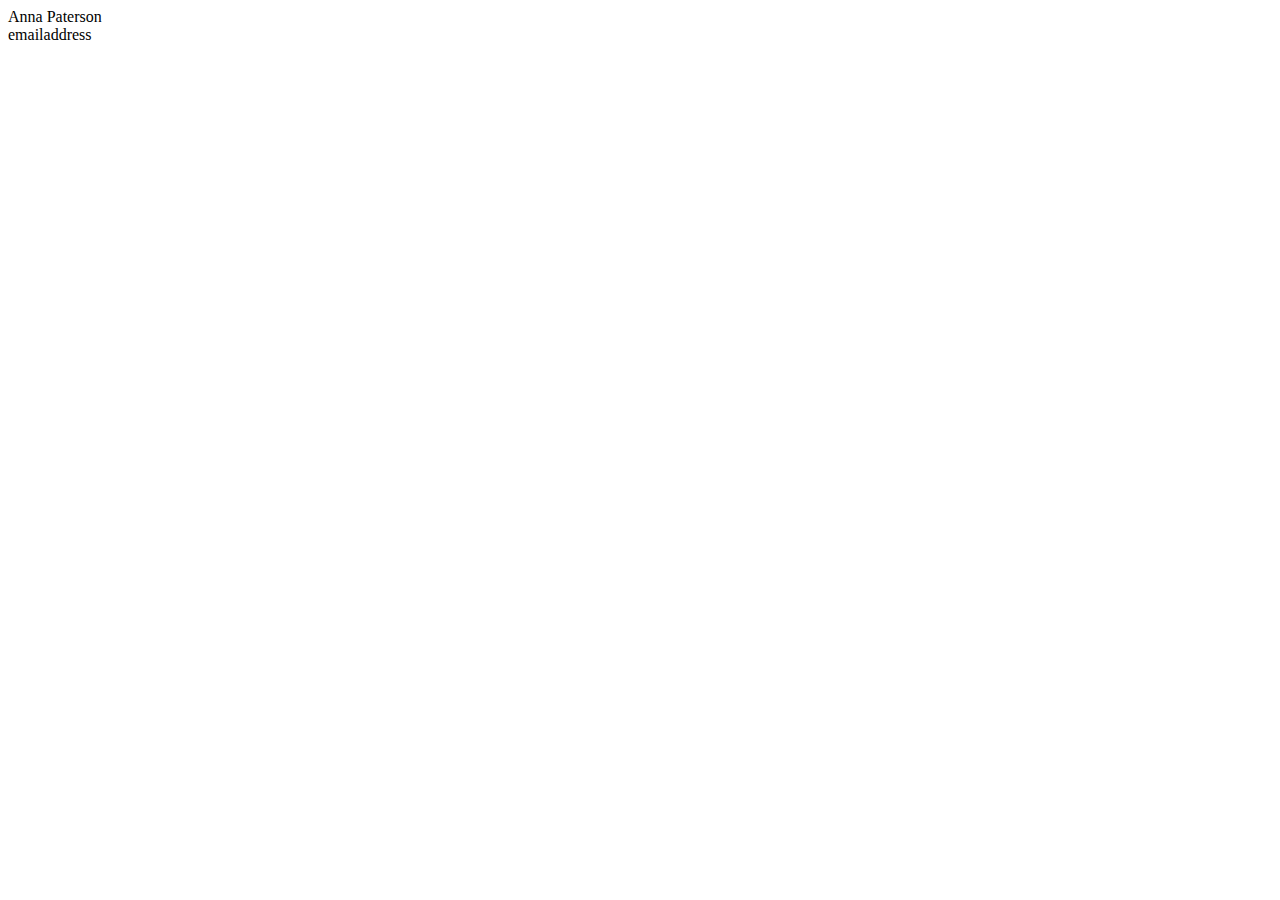
==== index.html @ 6360c664 "viewport mobile" ====
<!doctype html>
<html>
    <head>
        <title>Anna Paterson</title>
        <meta charset="utf-8" />
        <link rel="stylesheet" href="main.css">
        <meta name="viewport" content="width=device-width, initial-scale=1">
    </head>
    <body>
        <div class="main">
        <div class="word-container">
            <div class="title">Anna Paterson</div>
            <div class="email">emailaddress</div>
        </div>
        <div class="image-container">
            <picture>
                <img class="main-picture"
                    sizes="(max-width: 1400px) 100vw, 1400px"
                    srcset="
                            picture-one_hnbneb_c_scale,w_200-fs8.png 200w,
                            picture-one_hnbneb_c_scale,w_777-fs8.png 777w,
                            picture-one_hnbneb_c_scale,w_1138-fs8.png 1138w,
                            picture-one_hnbneb_c_scale,w_1400-fs8.png 1400w"
                    src="picture-one_hnbneb_c_scale,w_1400-fs8.png"
                    alt="">
            </picture>
        </div>
        </div>
    </body>
</html>
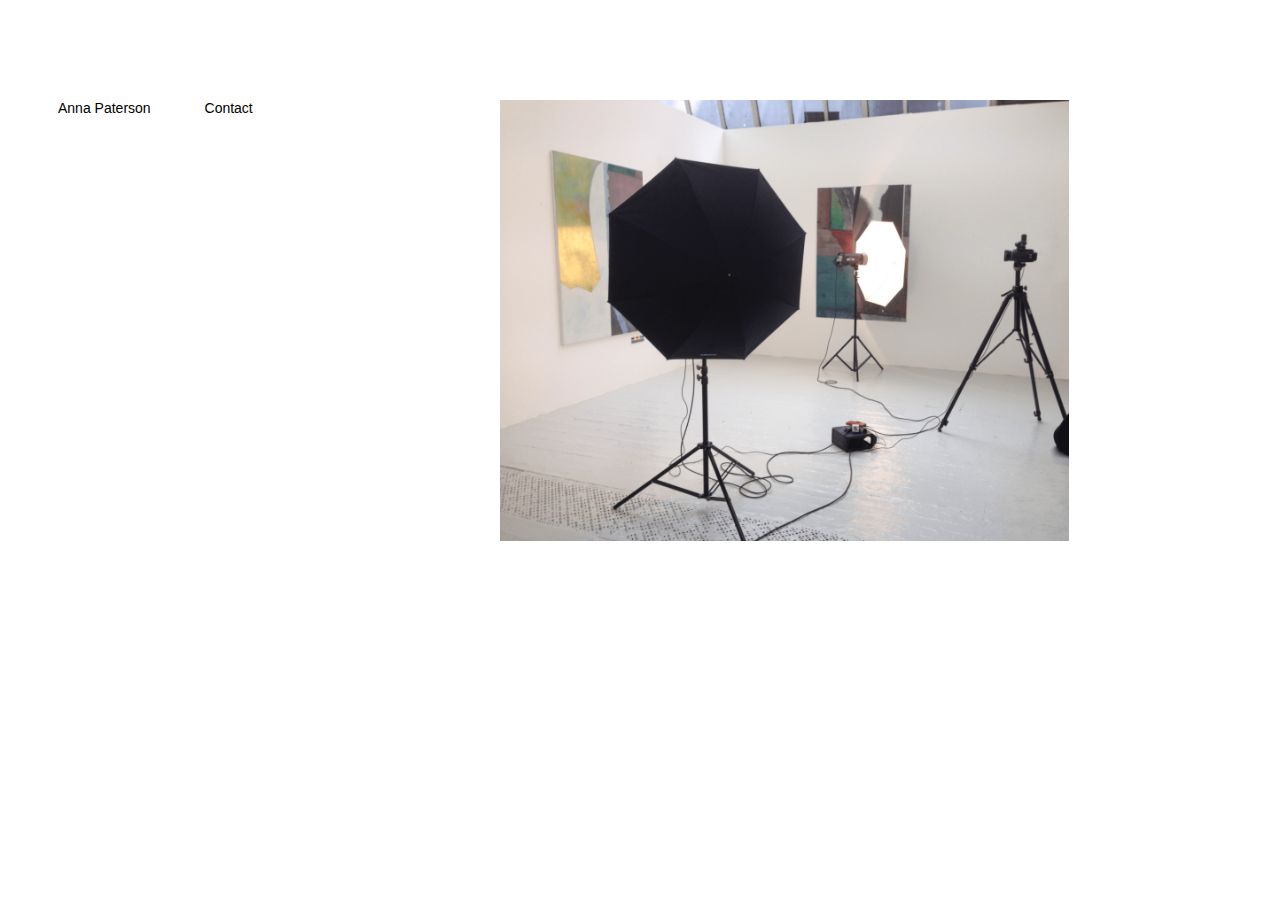
==== commit 4cc37389: "more images" ====
--- a/index.html
+++ b/index.html
@@ -8,23 +8,33 @@
     </head>
     <body>
         <div class="main">
-        <div class="word-container">
-            <div class="title">Anna Paterson</div>
-            <div class="email">emailaddress</div>
-        </div>
-        <div class="image-container">
-            <picture>
-                <img class="main-picture"
-                    sizes="(max-width: 1400px) 100vw, 1400px"
-                    srcset="
-                            picture-one_hnbneb_c_scale,w_200-fs8.png 200w,
-                            picture-one_hnbneb_c_scale,w_777-fs8.png 777w,
-                            picture-one_hnbneb_c_scale,w_1138-fs8.png 1138w,
-                            picture-one_hnbneb_c_scale,w_1400-fs8.png 1400w"
-                    src="picture-one_hnbneb_c_scale,w_1400-fs8.png"
-                    alt="">
-            </picture>
-        </div>
+            <div class="word-container">
+                <div class="title">Anna Paterson</div>
+                <a href="mailto:anptson@gmail.com" class="email">Contact</a>
+            </div>
+            <div class="image-container">
+                <img class="pic-one main-picture"
+                     sizes="(max-width: 1400px) 100vw, 1400px"
+                     srcset="
+                             images/one/picture-one-fs8_spmiqm_c_scale,w_200.png 200w,
+                             images/one/picture-one-fs8_spmiqm_c_scale,w_718.png 718w,
+                             images/one/picture-one-fs8_spmiqm_c_scale,w_1043.png 1043w,
+                             images/one/picture-one-fs8_spmiqm_c_scale,w_1284.png 1284w,
+                             images/one/picture-one-fs8_spmiqm_c_scale,w_1400.png 1400w"
+                     src="images/one/picture-one-fs8_spmiqm_c_scale,w_1400.png"
+                     alt="">
+                <img class="pic-two main-picture"
+                     sizes="(max-width: 1400px) 100vw, 1400px"
+                     srcset="
+                             images/two/picture-two-fs8_vkb8w2_c_scale,w_200.png 200w,
+                             images/two/picture-two-fs8_vkb8w2_c_scale,w_720.png 720w,
+                             images/two/picture-two-fs8_vkb8w2_c_scale,w_1044.png 1044w,
+                             images/two/picture-two-fs8_vkb8w2_c_scale,w_1284.png 1284w,
+                             images/two/picture-two-fs8_vkb8w2_c_scale,w_1400.png 1400w"
+                     src="images/two/picture-two-fs8_vkb8w2_c_scale,w_1400.png"
+                     alt="">
+            </div>
         </div>
     </body>
+    <script src="main.js"></script>
 </html>
--- a/main.css
+++ b/main.css
@@ -0,0 +1,45 @@
+html {
+  font-family: arial;
+  font-size: 14px;
+}
+.title {
+  display: inline-block;
+}
+.email {
+  padding-left: 50px;
+  text-decoration: none;
+  color: black;
+  cursor: pointer;
+}
+.word-container {
+  width: 35%;
+  min-width: 300px;
+  margin-bottom: 20px;
+}
+.image-container {
+  width: 100%;
+  min-width: 300px;
+  cursor: pointer;
+}
+.main {
+  display: flex;
+  display: -ms-flexbox;
+  flex-wrap: wrap;
+}
+.main-picture {
+  width: 100%;
+}
+.pic-two {
+  display: none;
+}
+@media (min-width: 725px){
+  .main {
+    margin-top: 100px;
+  }
+  .word-container {
+    padding-left: 50px;
+  }
+  .image-container {
+    width: 45%;
+  }
+}
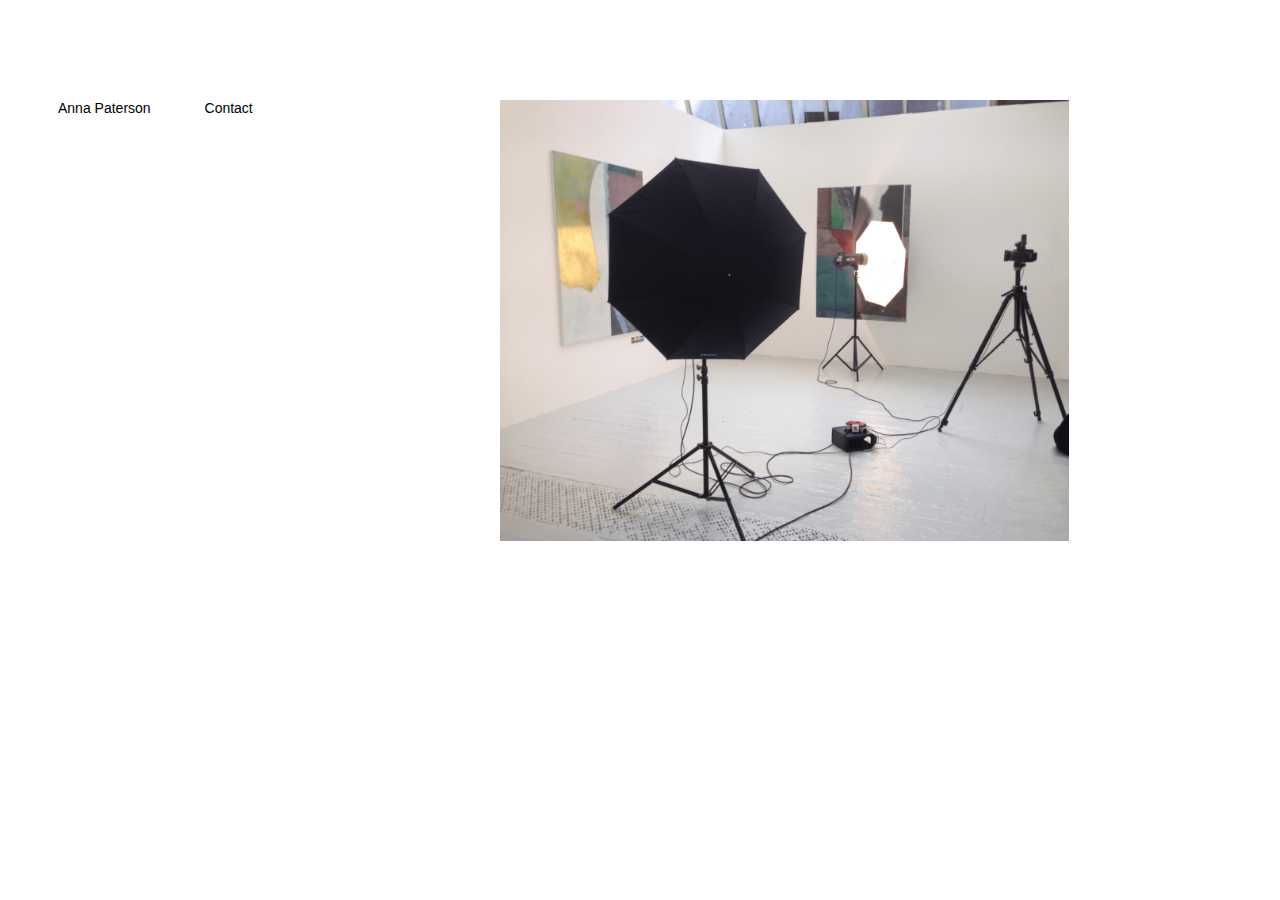
==== commit c1c59251: "lazy load background image" ====
--- a/index.html
+++ b/index.html
@@ -14,7 +14,7 @@
             </div>
             <div class="image-container">
                 <img class="pic-one main-picture"
-                     sizes="(max-width: 1400px) 100vw, 1400px"
+                     sizes="(min-width: 725px) 50vw, 100vw"
                      srcset="
                              images/one/picture-one-fs8_spmiqm_c_scale,w_200.png 200w,
                              images/one/picture-one-fs8_spmiqm_c_scale,w_718.png 718w,
@@ -23,16 +23,7 @@
                              images/one/picture-one-fs8_spmiqm_c_scale,w_1400.png 1400w"
                      src="images/one/picture-one-fs8_spmiqm_c_scale,w_1400.png"
                      alt="">
-                <img class="pic-two main-picture"
-                     sizes="(max-width: 1400px) 100vw, 1400px"
-                     srcset="
-                             images/two/picture-two-fs8_vkb8w2_c_scale,w_200.png 200w,
-                             images/two/picture-two-fs8_vkb8w2_c_scale,w_720.png 720w,
-                             images/two/picture-two-fs8_vkb8w2_c_scale,w_1044.png 1044w,
-                             images/two/picture-two-fs8_vkb8w2_c_scale,w_1284.png 1284w,
-                             images/two/picture-two-fs8_vkb8w2_c_scale,w_1400.png 1400w"
-                     src="images/two/picture-two-fs8_vkb8w2_c_scale,w_1400.png"
-                     alt="">
+                <div class="bkGroundImageTarget">
             </div>
         </div>
     </body>
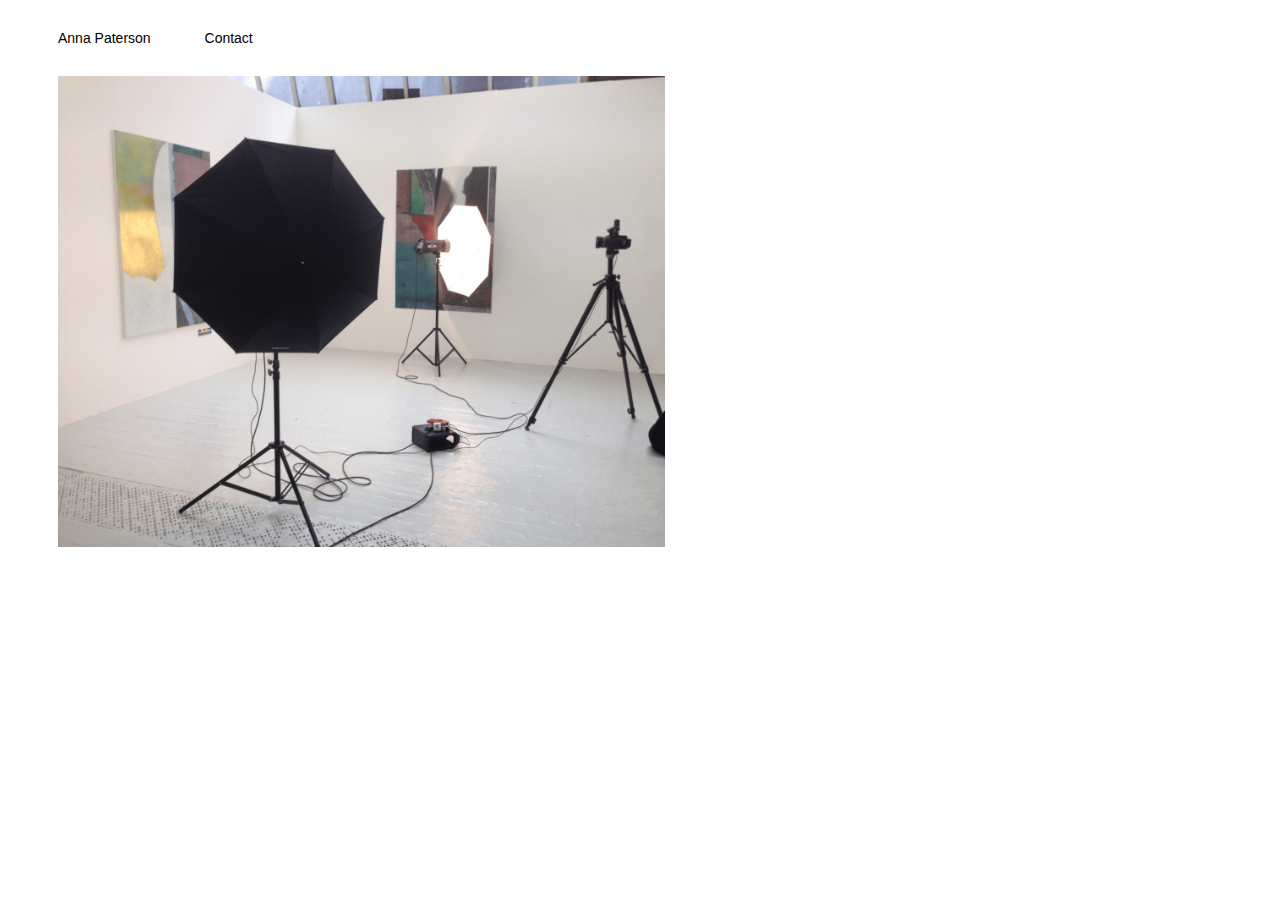
==== commit ce87ca46: "tinker with picture element" ====
--- a/index.html
+++ b/index.html
@@ -13,17 +13,19 @@
                 <a href="mailto:anptson@gmail.com" class="email">Contact</a>
             </div>
             <div class="image-container">
-                <img class="pic-one main-picture"
-                     sizes="(min-width: 725px) 50vw, 100vw"
-                     srcset="
-                             images/one/picture-one-fs8_spmiqm_c_scale,w_200.png 200w,
-                             images/one/picture-one-fs8_spmiqm_c_scale,w_718.png 718w,
-                             images/one/picture-one-fs8_spmiqm_c_scale,w_1043.png 1043w,
-                             images/one/picture-one-fs8_spmiqm_c_scale,w_1284.png 1284w,
-                             images/one/picture-one-fs8_spmiqm_c_scale,w_1400.png 1400w"
-                     src="images/one/picture-one-fs8_spmiqm_c_scale,w_1400.png"
-                     alt="">
-                <div class="bkGroundImageTarget">
+                <picture>
+                    <img class="pic-one main-picture"
+                         sizes="(max-width: 725px) 100vw, 30vw"
+                         srcset="
+                                 images/one/picture-one-fs8_spmiqm_c_scale,w_200.png 200w,
+                                 images/one/picture-one-fs8_spmiqm_c_scale,w_718.png 718w,
+                                 images/one/picture-one-fs8_spmiqm_c_scale,w_1043.png 1043w,
+                                 images/one/picture-one-fs8_spmiqm_c_scale,w_1284.png 1284w,
+                                 images/one/picture-one-fs8_spmiqm_c_scale,w_1400.png 1400w"
+                         src="images/one/picture-one-fs8_spmiqm_c_scale,w_718.png"
+                         alt="">
+                </picture>
+                <div class="bkgroundImageTarget">
             </div>
         </div>
     </body>
--- a/main.css
+++ b/main.css
@@ -1,6 +1,9 @@
 html {
   font-family: arial;
   font-size: 14px;
+}
+.main {
+  margin-top: 30px;
 }
 .title {
   display: inline-block;
@@ -12,19 +15,11 @@
   cursor: pointer;
 }
 .word-container {
-  width: 35%;
-  min-width: 300px;
-  margin-bottom: 20px;
+  margin-bottom: 30px;
 }
 .image-container {
   width: 100%;
-  min-width: 300px;
   cursor: pointer;
-}
-.main {
-  display: flex;
-  display: -ms-flexbox;
-  flex-wrap: wrap;
 }
 .main-picture {
   width: 100%;
@@ -34,12 +29,10 @@
 }
 @media (min-width: 725px){
   .main {
-    margin-top: 100px;
-  }
-  .word-container {
     padding-left: 50px;
   }
   .image-container {
-    width: 45%;
+    width: 50%;
+    min-width: 500px;
   }
 }
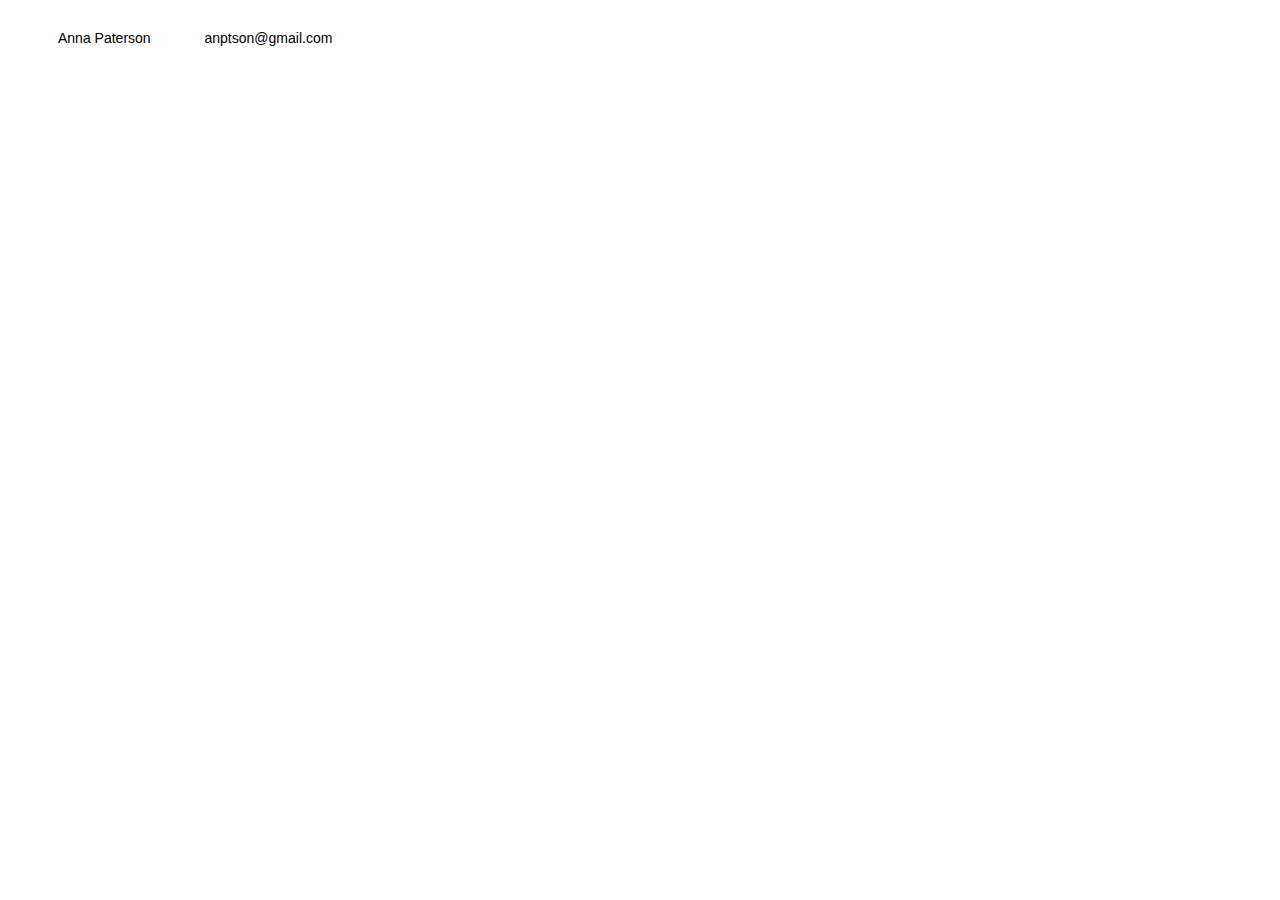
==== commit bfd86cf0: "Update index.html" ====
--- a/index.html
+++ b/index.html
@@ -10,20 +10,20 @@
         <div class="main">
             <div class="word-container">
                 <div class="title">Anna Paterson</div>
-                <a href="mailto:anptson@gmail.com" class="email">Contact</a>
+                <div class="email">anptson@gmail.com</div>
             </div>
             <div class="image-container">
                 <picture>
                     <img class="pic-one main-picture"
                          sizes="(max-width: 725px) 100vw, 30vw"
                          srcset="
-                                 images/one/picture-one-fs8_spmiqm_c_scale,w_200.png 200w,
-                                 images/one/picture-one-fs8_spmiqm_c_scale,w_718.png 718w,
-                                 images/one/picture-one-fs8_spmiqm_c_scale,w_1043.png 1043w,
-                                 images/one/picture-one-fs8_spmiqm_c_scale,w_1284.png 1284w,
-                                 images/one/picture-one-fs8_spmiqm_c_scale,w_1400.png 1400w"
-                         src="images/one/picture-one-fs8_spmiqm_c_scale,w_718.png"
-                         alt="">
+                                 images/one/anna-paterson-1-w_200-fs8.png 200w,
+                                 images/one/anna-paterson-1-w_718-fs8.png 718w,
+                                 images/one/anna-paterson-1-w_1043-fs8.png 1043w,
+                                 images/one/anna-paterson-1-w_1284-fs8.png 1284w,
+                                 images/one/anna-paterson-1-w_1400-fs8.png 1400w"
+                         src="images/one/anna-paterson-1-w_718-fs8.png"
+                         alt="Anna Paterson">
                 </picture>
                 <div class="bkgroundImageTarget">
             </div>
--- a/main.css
+++ b/main.css
@@ -10,9 +10,7 @@
 }
 .email {
   padding-left: 50px;
-  text-decoration: none;
-  color: black;
-  cursor: pointer;
+  display: inline-block;
 }
 .word-container {
   margin-bottom: 30px;
@@ -24,6 +22,9 @@
 .main-picture {
   width: 100%;
 }
+.pic-one {
+  visibility: hidden;
+}
 .pic-two {
   display: none;
 }
@@ -32,7 +33,7 @@
     padding-left: 50px;
   }
   .image-container {
-    width: 50%;
+    width: 30%;
     min-width: 500px;
   }
 }
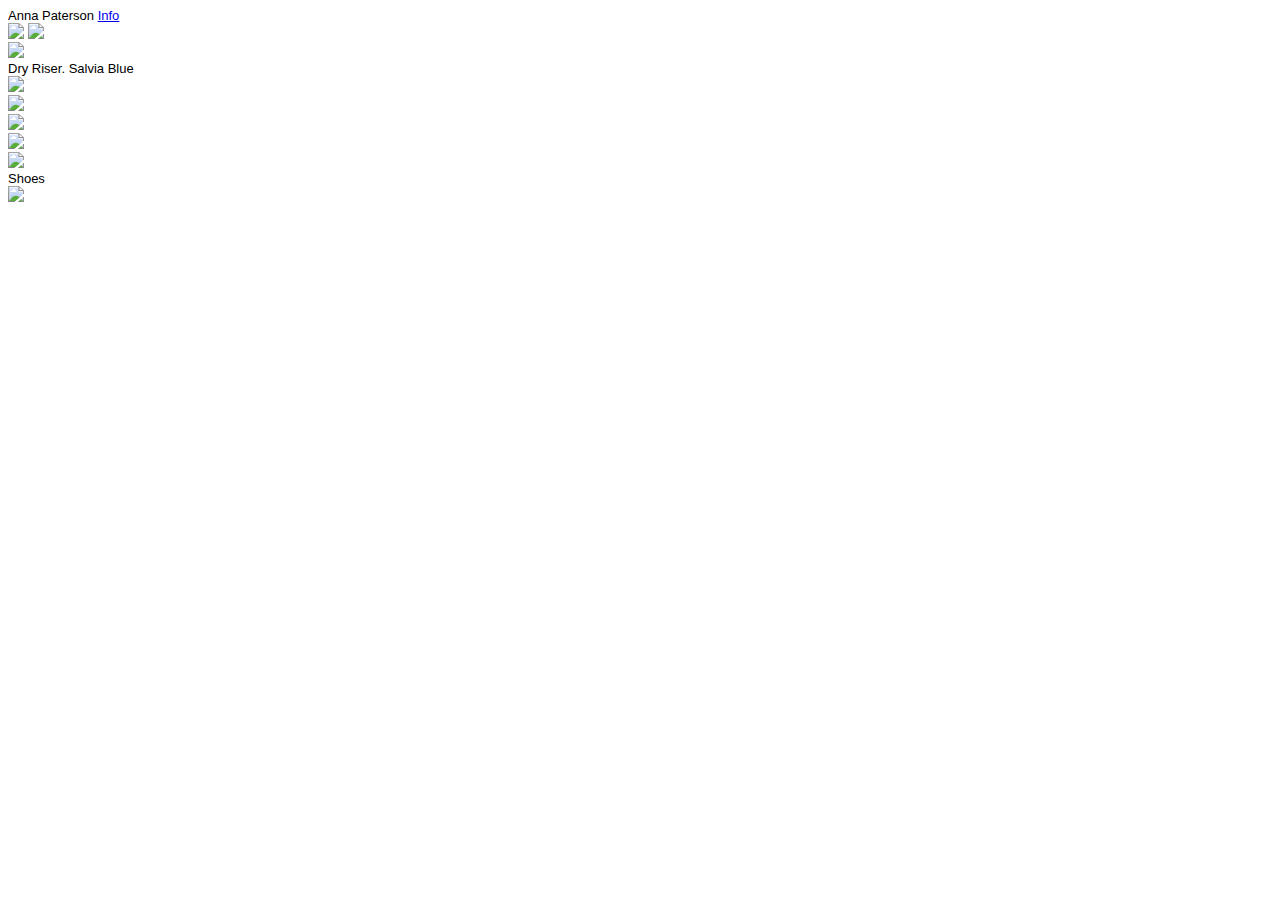
==== commit be2a1cb8: "Merge branch 'master' into OngoingAKP" ====
--- a/index.html
+++ b/index.html
@@ -1,33 +1,26 @@
 <!doctype html>
 <html>
-    <head>
-        <title>Anna Paterson</title>
-        <meta charset="utf-8" />
-        <link rel="stylesheet" href="main.css">
-        <meta name="viewport" content="width=device-width, initial-scale=1">
-    </head>
-    <body>
-        <div class="main">
-            <div class="word-container">
-                <div class="title">Anna Paterson</div>
-                <div class="email">anptson@gmail.com</div>
-            </div>
-            <div class="image-container">
-                <picture>
-                    <img class="pic-one main-picture"
-                         sizes="(max-width: 725px) 100vw, 30vw"
-                         srcset="
-                                 images/one/anna-paterson-1-w_200-fs8.png 200w,
-                                 images/one/anna-paterson-1-w_718-fs8.png 718w,
-                                 images/one/anna-paterson-1-w_1043-fs8.png 1043w,
-                                 images/one/anna-paterson-1-w_1284-fs8.png 1284w,
-                                 images/one/anna-paterson-1-w_1400-fs8.png 1400w"
-                         src="images/one/anna-paterson-1-w_718-fs8.png"
-                         alt="Anna Paterson">
-                </picture>
-                <div class="bkgroundImageTarget">
-            </div>
-        </div>
-    </body>
-    <script src="main.js"></script>
-</html>
+<head>
+	<meta name="viewport" content="width=device-width, initial-scale=1">
+	<title>AKP</title>
+	<link rel="stylesheet" type="text/css" href="main.css">
+</head>
+<body> 
+	<header>
+		<span class="title">Anna Paterson </span>
+		<a class="contact" href="info.html">Info</a>
+	</header>
+	<img src="images/mono7.jpg">
+	<img src="images/mono6.jpg">
+  <div><img src="images/mono5.jpg"></div>
+  <div class="caption">Dry Riser. Salvia Blue</div>
+  <img src="images/dryriser.jpg">
+	<div><img src="images/salviablue.jpg"></div>
+  <img src="images/mono1.jpg">
+  <div class="q"><img src="images/mono2.jpg"></div>
+  <img src="images/2015.jpg">
+	<div class="caption">Shoes</div>
+  <img src="images/2013.jpg"> 
+</body>	
+</html> 
+
--- a/main.css
+++ b/main.css
@@ -1,6 +1,6 @@
 html {
   font-family: arial;
-  font-size: 14px;
+  font-size: 13px;
 }
 .main {
   margin-top: 30px;
@@ -9,7 +9,7 @@
   display: inline-block;
 }
 .email {
-  padding-left: 50px;
+  padding-left: 14px;
   display: inline-block;
 }
 .word-container {
